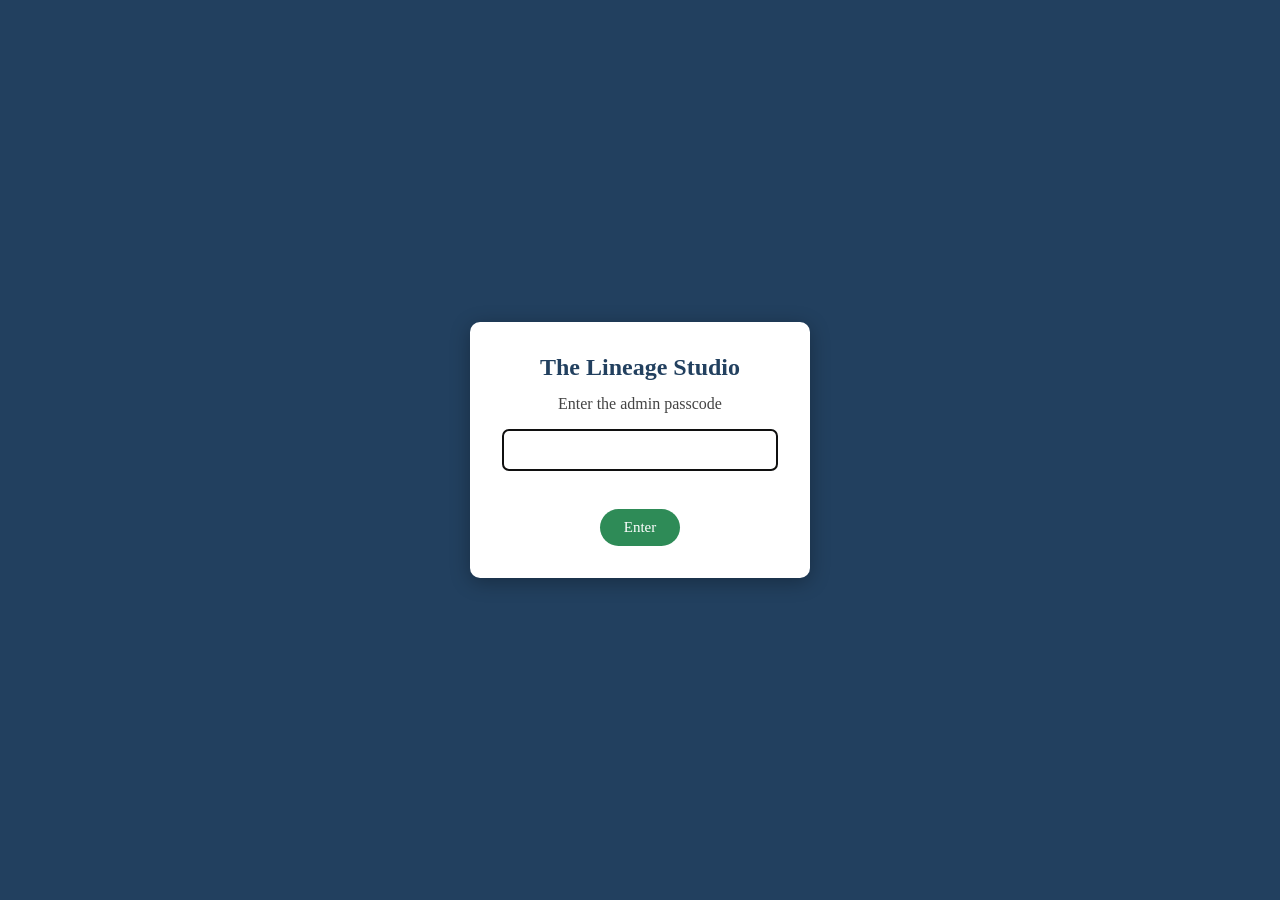
==== admin/index.html @ 3a782c4b "Add passcode-gated admin viewer for client selections" ====
<!DOCTYPE html>
<html lang="en">
<head>
<meta charset="utf-8">
<meta name="viewport" content="width=device-width,initial-scale=1">
<meta name="robots" content="noindex,nofollow">
<title>Admin - The Lineage Studio</title>
<link rel="stylesheet" href="admin.css?v=1">
</head>
<body>
<header>
  <h1>Client Photo Selections</h1>
  <p>Pick a client to see what they selected.</p>
</header>
<main id="main"><div class="empty">Loading…</div></main>
<script src="auth.js?v=1"></script>
<script>
ADMIN_AUTH.check(function () {
  fetch('../clients/manifest.json?t=' + Date.now(), { cache: 'no-store' })
    .then(function (r) { return r.json(); })
    .then(function (clients) {
      var main = document.getElementById('main');
      if (!clients.length) {
        main.innerHTML = '<div class="empty">No clients yet.</div>';
        return;
      }
      var html = '<ul class="clientList">';
      clients.forEach(function (c) {
        html += '<li><a href="client.html?client=' + encodeURIComponent(c.slug) + '">' + c.clientName + '</a></li>';
      });
      html += '</ul>';
      main.innerHTML = html;
    })
    .catch(function () {
      document.getElementById('main').innerHTML = '<div class="err">Could not load the client list.</div>';
    });
});
</script>
</body>
</html>
---- admin/admin.css ----
*{box-sizing:border-box}
body{margin:0;font-family:Georgia,'Times New Roman',serif;background:#f4f1ec;color:#22303f}
header{background:#22405f;color:#fff;padding:18px 16px;text-align:center}
header h1{margin:0 0 6px;font-size:22px}
header p{margin:4px 0;font-size:14px}
header a{color:#cbb78a}
main{padding:16px;max-width:1000px;margin:0 auto 80px}
.clientList{list-style:none;padding:0;margin:0}
.clientList li{margin-bottom:10px}
.clientList a{display:block;background:#fff;border:2px solid #ddd;border-radius:8px;padding:14px 18px;text-decoration:none;color:#22405f;font-size:17px;font-weight:bold}
.clientList a:hover{border-color:#2e8b57}
.batch{margin-bottom:28px}
.batchHead{font-size:16px;color:#22405f;border-bottom:2px solid #cbb78a;padding-bottom:6px;margin-bottom:12px;display:flex;justify-content:space-between;flex-wrap:wrap;gap:6px}
.grid{display:grid;grid-template-columns:repeat(auto-fill,minmax(160px,1fr));gap:14px}
.card{background:#fff;border:2px solid #ddd;border-radius:8px;overflow:hidden;box-shadow:0 1px 3px rgba(0,0,0,.12)}
.card img{width:100%;height:140px;object-fit:cover;display:block;background:#e5e0d5}
.cap{padding:8px}
.cap .num{font-weight:bold;font-size:15px;display:block}
.cap .frame{font-size:12px;color:#666;font-family:monospace}
.empty{padding:40px 20px;text-align:center;color:#666;font-size:16px}
.err{padding:40px 20px;text-align:center;color:#a33;font-size:16px}
.copyBtn{background:#cbb78a;color:#22303f;border:none;border-radius:20px;padding:8px 16px;font-size:13px;cursor:pointer;font-family:inherit}
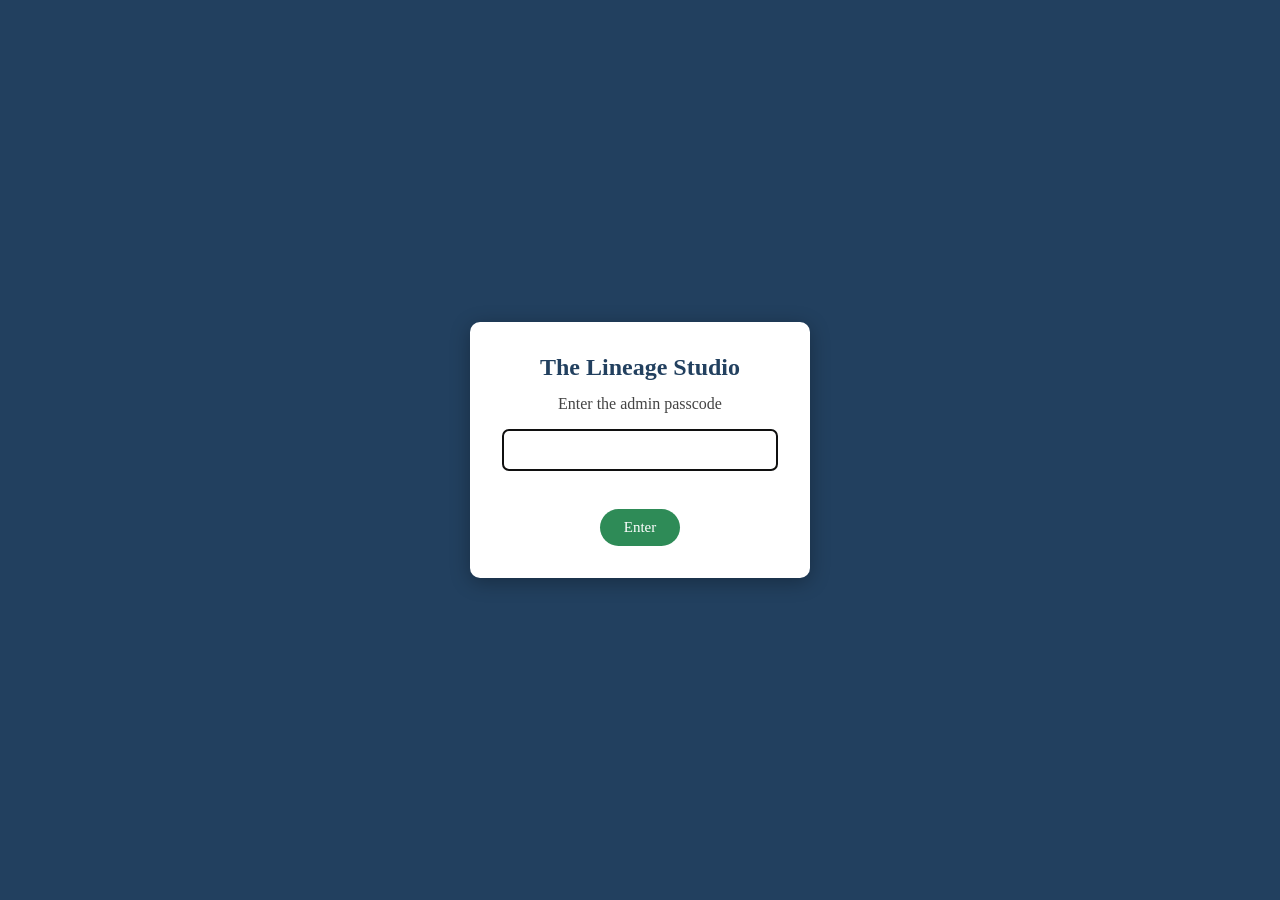
==== commit 965d634f: "Add passcode-gated client directory landing page at the site root" ====
--- a/admin/index.html
+++ b/admin/index.html
@@ -13,7 +13,7 @@
   <p>Pick a client to see what they selected.</p>
 </header>
 <main id="main"><div class="empty">Loading…</div></main>
-<script src="auth.js?v=1"></script>
+<script src="../auth.js?v=1"></script>
 <script>
 ADMIN_AUTH.check(function () {
   fetch('../clients/manifest.json?t=' + Date.now(), { cache: 'no-store' })
